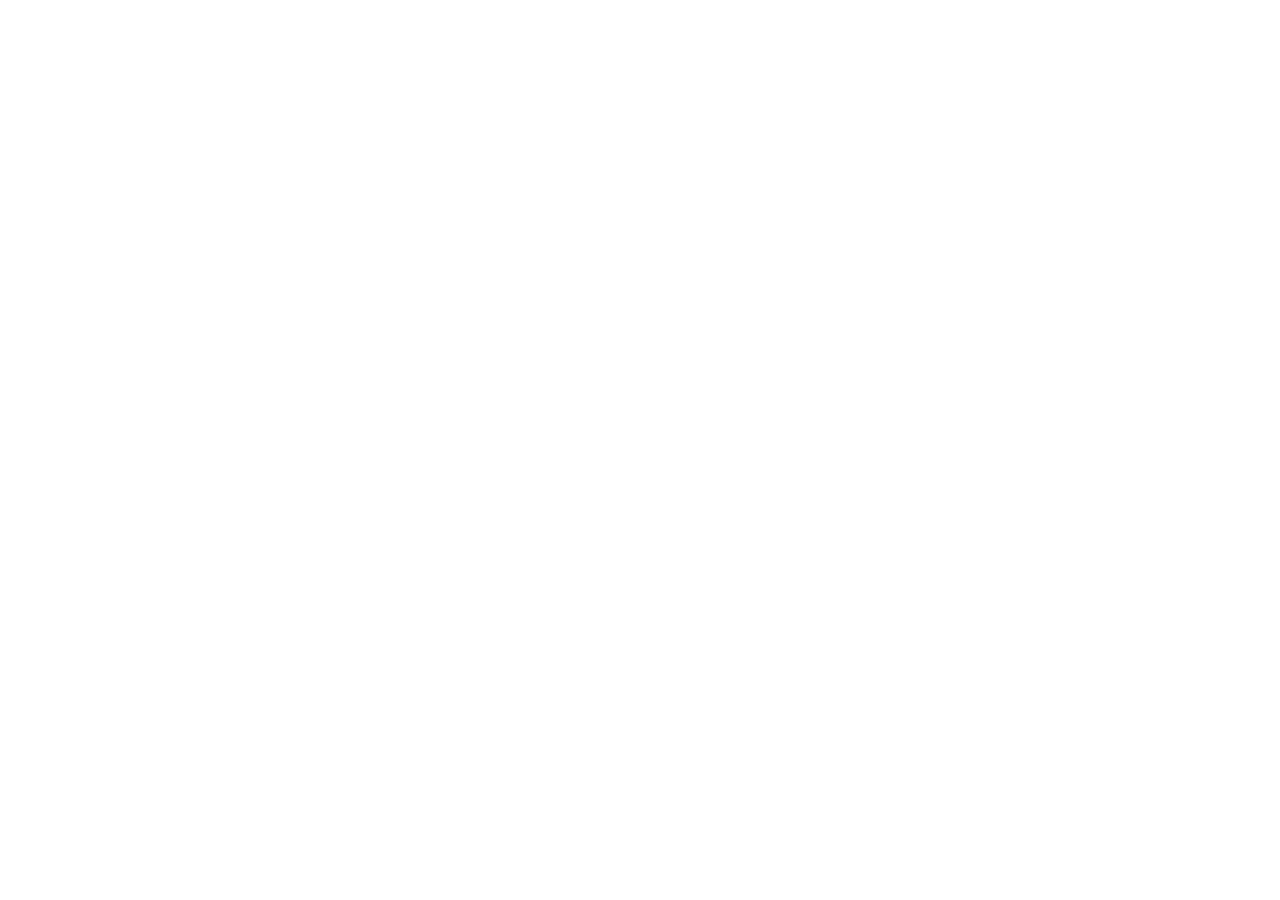
==== luã.html @ ed1d1627 "alterando nomes dos arquivos para cada aluno" ====
<!DOCTYPE html>
<html lang="pt-BR">
<head>
  <meta charset="UTF-8">
  <meta name="viewport" content="width=device-width, initial-scale=1.0">
  <title>Popcorn Hub - Guia de Filmes</title>
  <link rel="stylesheet" href="style.css">
</head>
<body>

  <script src="script.js"></script>
</body>
</html>
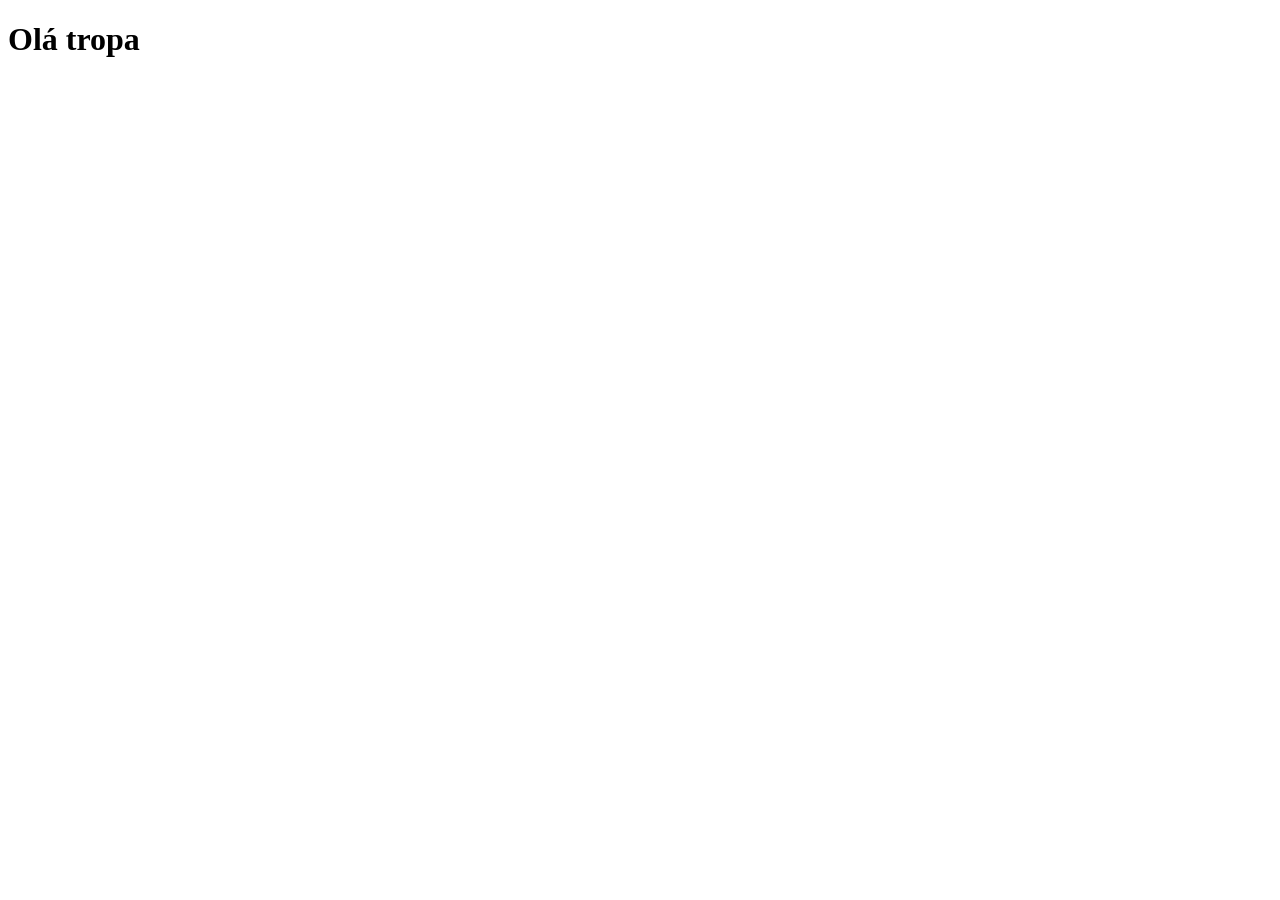
==== commit 276ccdad: "Fazendo um teste mesmo :)" ====
--- a/luã.html
+++ b/luã.html
@@ -7,7 +7,8 @@
   <link rel="stylesheet" href="style.css">
 </head>
 <body>
+  <h1>Olá tropa</h1>
 
   <script src="script.js"></script>
 </body>
-</html>+</html>
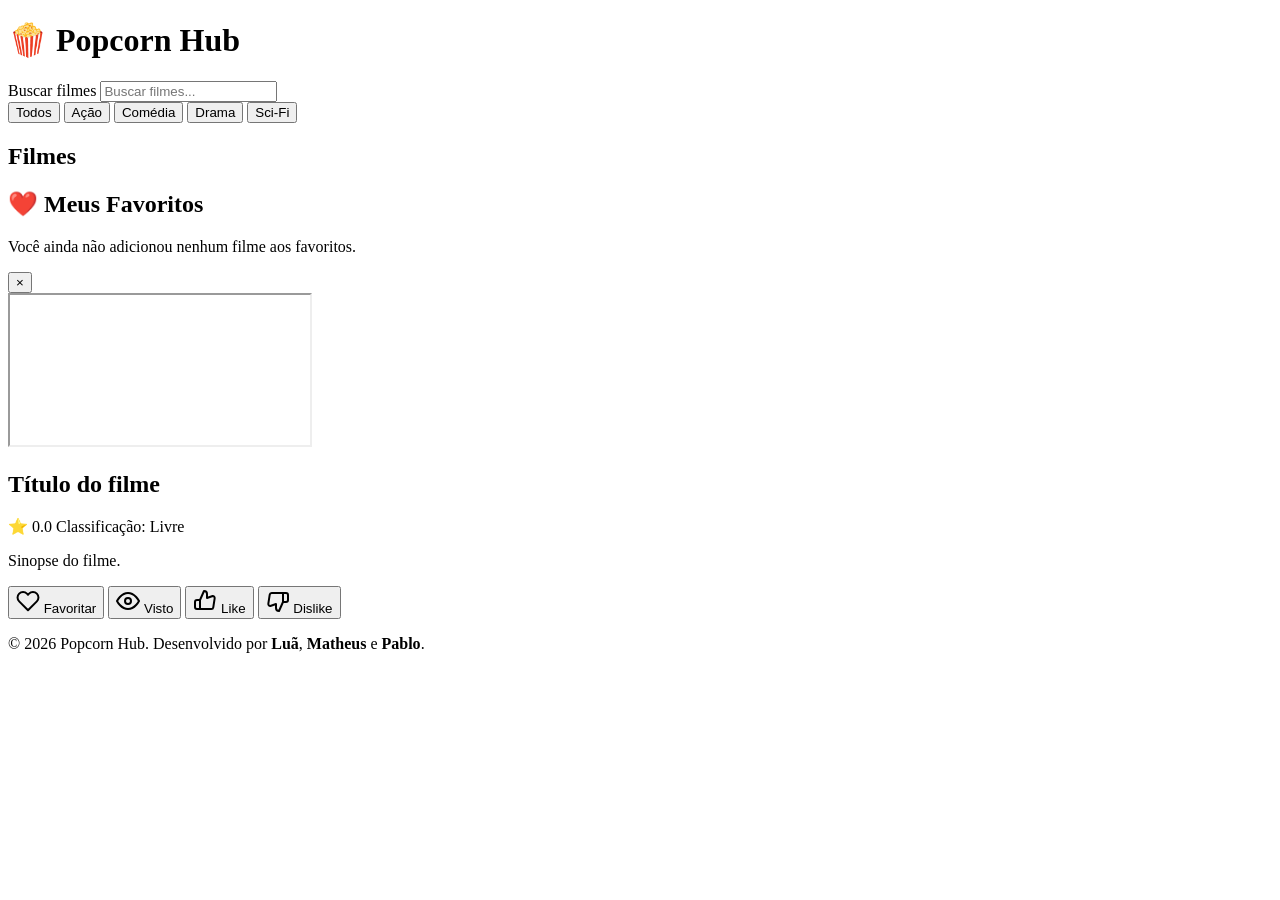
==== commit 68659a77: "Update luã.html caguei na pia" ====
--- a/luã.html
+++ b/luã.html
@@ -1,14 +1,243 @@
 <!DOCTYPE html>
 <html lang="pt-BR">
 <head>
-  <meta charset="UTF-8">
-  <meta name="viewport" content="width=device-width, initial-scale=1.0">
-  <title>Popcorn Hub - Guia de Filmes</title>
-  <link rel="stylesheet" href="style.css">
+    <meta charset="UTF-8">
+    <meta name="viewport" content="width=device-width, initial-scale=1.0">
+    <meta name="description" content="Popcorn Hub - Encontre, avalie e salve seus filmes favoritos.">
+    <title>Popcorn Hub</title>
+
+    <link rel="stylesheet" href="style.css">
 </head>
+
 <body>
-  <h1>Olá tropa</h1>
-
-  <script src="script.js"></script>
+    <header class="site-header">
+        <div class="header-content">
+            <h1 class="logo">🍿 Popcorn Hub</h1>
+
+            <form class="search-form" role="search">
+                <label for="movie-search" class="sr-only">
+                    Buscar filmes
+                </label>
+
+                <input
+                    type="search"
+                    id="movie-search"
+                    name="search"
+                    placeholder="Buscar filmes..."
+                    autocomplete="off"
+                >
+            </form>
+
+            <nav class="genre-filters" aria-label="Filtros por gênero">
+                <button type="button" class="genre-btn active" data-genre="all">
+                    Todos
+                </button>
+                <button type="button" class="genre-btn" data-genre="action">
+                    Ação
+                </button>
+                <button type="button" class="genre-btn" data-genre="comedy">
+                    Comédia
+                </button>
+                <button type="button" class="genre-btn" data-genre="drama">
+                    Drama
+                </button>
+                <button type="button" class="genre-btn" data-genre="sci-fi">
+                    Sci-Fi
+                </button>
+            </nav>
+        </div>
+    </header>
+
+    <main>
+        <section class="movies-section" aria-labelledby="movies-title">
+            <div class="section-header">
+                <h2 id="movies-title">Filmes</h2>
+            </div>
+
+            <div id="movie-grid" class="movie-grid">
+                <!-- Os cards dos filmes serão inseridos pelo JavaScript -->
+            </div>
+        </section>
+
+        <section
+            id="favorites-section"
+            class="favorites-section"
+            aria-labelledby="favorites-title"
+        >
+            <div class="section-header">
+                <h2 id="favorites-title">❤️ Meus Favoritos</h2>
+            </div>
+
+            <div id="favorites-grid" class="movie-grid">
+                <!-- Os filmes favoritos serão inseridos pelo JavaScript -->
+            </div>
+
+            <p id="empty-favorites" class="empty-message">
+                Você ainda não adicionou nenhum filme aos favoritos.
+            </p>
+        </section>
+    </main>
+
+    <!-- Modal de detalhes do filme -->
+    <div
+        id="movie-modal"
+        class="modal"
+        role="dialog"
+        aria-modal="true"
+        aria-labelledby="modal-title"
+        aria-hidden="true"
+    >
+        <div class="modal-overlay" data-close-modal></div>
+
+        <div class="modal-content">
+            <button
+                type="button"
+                class="modal-close"
+                aria-label="Fechar detalhes do filme"
+                data-close-modal
+            >
+                &times;
+            </button>
+
+            <div class="trailer-container">
+                <iframe
+                    id="movie-trailer"
+                    src=""
+                    title="Trailer do filme"
+                    allow="accelerometer; autoplay; clipboard-write; encrypted-media; gyroscope; picture-in-picture"
+                    allowfullscreen
+                ></iframe>
+            </div>
+
+            <div class="movie-details">
+                <div class="movie-info">
+                    <h2 id="modal-title">Título do filme</h2>
+
+                    <div class="movie-meta">
+                        <span id="modal-rating">⭐ 0.0</span>
+                        <span id="modal-age-rating">Classificação: Livre</span>
+                    </div>
+
+                    <p id="modal-synopsis">
+                        Sinopse do filme.
+                    </p>
+                </div>
+
+                <div class="movie-actions" aria-label="Ações do filme">
+                    <!-- Favoritar -->
+                    <button
+                        type="button"
+                        class="action-btn"
+                        id="favorite-btn"
+                        title="Favoritar"
+                        aria-label="Favoritar filme"
+                    >
+                        <svg
+                            xmlns="http://www.w3.org/2000/svg"
+                            viewBox="0 0 24 24"
+                            width="24"
+                            height="24"
+                            fill="none"
+                            stroke="currentColor"
+                            stroke-width="2"
+                            stroke-linecap="round"
+                            stroke-linejoin="round"
+                            aria-hidden="true"
+                        >
+                            <path d="M20.84 4.61a5.5 5.5 0 0 0-7.78 0L12 5.67l-1.06-1.06a5.5 5.5 0 0 0-7.78 7.78L12 21.23l8.84-8.84a5.5 5.5 0 0 0 0-7.78z"/>
+                        </svg>
+                        <span>Favoritar</span>
+                    </button>
+
+                    <!-- Visto / Quero Ver -->
+                    <button
+                        type="button"
+                        class="action-btn"
+                        id="watched-btn"
+                        title="Marcar como visto"
+                        aria-label="Marcar filme como visto"
+                    >
+                        <svg
+                            xmlns="http://www.w3.org/2000/svg"
+                            viewBox="0 0 24 24"
+                            width="24"
+                            height="24"
+                            fill="none"
+                            stroke="currentColor"
+                            stroke-width="2"
+                            stroke-linecap="round"
+                            stroke-linejoin="round"
+                            aria-hidden="true"
+                        >
+                            <path d="M1 12s4-8 11-8 11 8 11 8-4 8-11 8S1 12 1 12z"/>
+                            <circle cx="12" cy="12" r="3"/>
+                        </svg>
+                        <span>Visto</span>
+                    </button>
+
+                    <!-- Like -->
+                    <button
+                        type="button"
+                        class="action-btn"
+                        id="like-btn"
+                        title="Curtir"
+                        aria-label="Curtir filme"
+                    >
+                        <svg
+                            xmlns="http://www.w3.org/2000/svg"
+                            viewBox="0 0 24 24"
+                            width="24"
+                            height="24"
+                            fill="none"
+                            stroke="currentColor"
+                            stroke-width="2"
+                            stroke-linecap="round"
+                            stroke-linejoin="round"
+                            aria-hidden="true"
+                        >
+                            <path d="M14 9V5a3 3 0 0 0-3-3l-4 9v9h11.28a2 2 0 0 0 2-1.7l1.38-9a2 2 0 0 0-2-2.3z"/>
+                            <path d="M7 11H4a2 2 0 0 0-2 2v5a2 2 0 0 0 2 2h3"/>
+                        </svg>
+                        <span>Like</span>
+                    </button>
+
+                    <!-- Dislike -->
+                    <button
+                        type="button"
+                        class="action-btn"
+                        id="dislike-btn"
+                        title="Não gostei"
+                        aria-label="Não gostei do filme"
+                    >
+                        <svg
+                            xmlns="http://www.w3.org/2000/svg"
+                            viewBox="0 0 24 24"
+                            width="24"
+                            height="24"
+                            fill="none"
+                            stroke="currentColor"
+                            stroke-width="2"
+                            stroke-linecap="round"
+                            stroke-linejoin="round"
+                            aria-hidden="true"
+                        >
+                            <path d="M10 15v4a3 3 0 0 0 3 3l4-9V4H5.72a2 2 0 0 0-2 1.7l-1.38 9a2 2 0 0 0 2 2.3z"/>
+                            <path d="M17 13h3a2 2 0 0 0 2-2V6a2 2 0 0 0-2-2h-3"/>
+                        </svg>
+                        <span>Dislike</span>
+                    </button>
+                </div>
+            </div>
+        </div>
+    </div>
+
+    <footer class="site-footer">
+        <p>
+            &copy; 2026 Popcorn Hub. Desenvolvido por
+            <strong>Luã</strong>, <strong>Matheus</strong> e <strong>Pablo</strong>.
+        </p>
+    </footer>
+
+    <script src="script.js"></script>
 </body>
 </html>
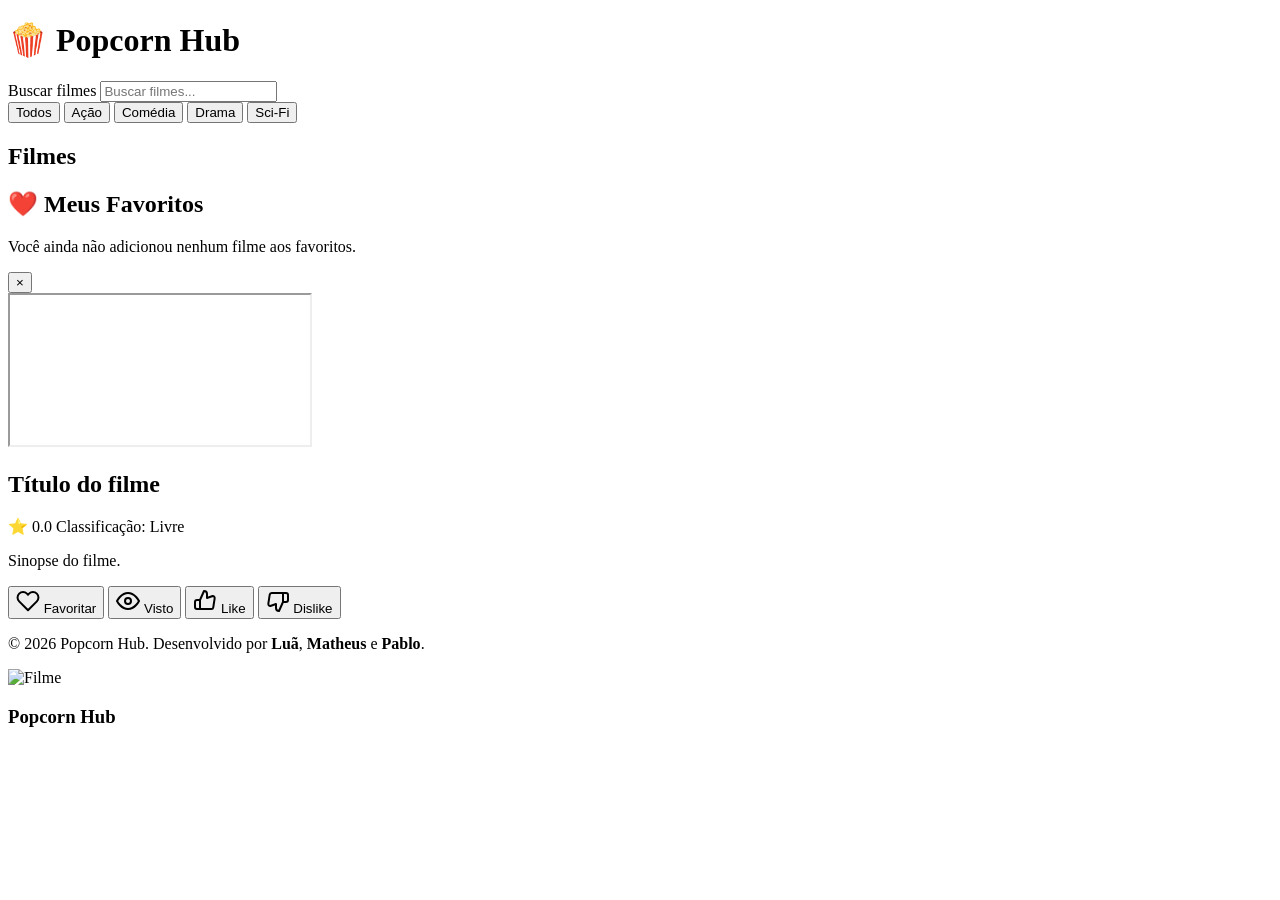
==== commit aa7cf30d: "Update luã.html" ====
--- a/luã.html
+++ b/luã.html
@@ -241,3 +241,11 @@
     <script src="script.js"></script>
 </body>
 </html>
+
+<div class="movie-card">
+    <img src="images/imagem.jpg" alt="Filme">
+    
+    <div class="movie-card-content">
+        <h3 class="movie-card-title">Popcorn Hub</h3>
+    </div>
+</div>
